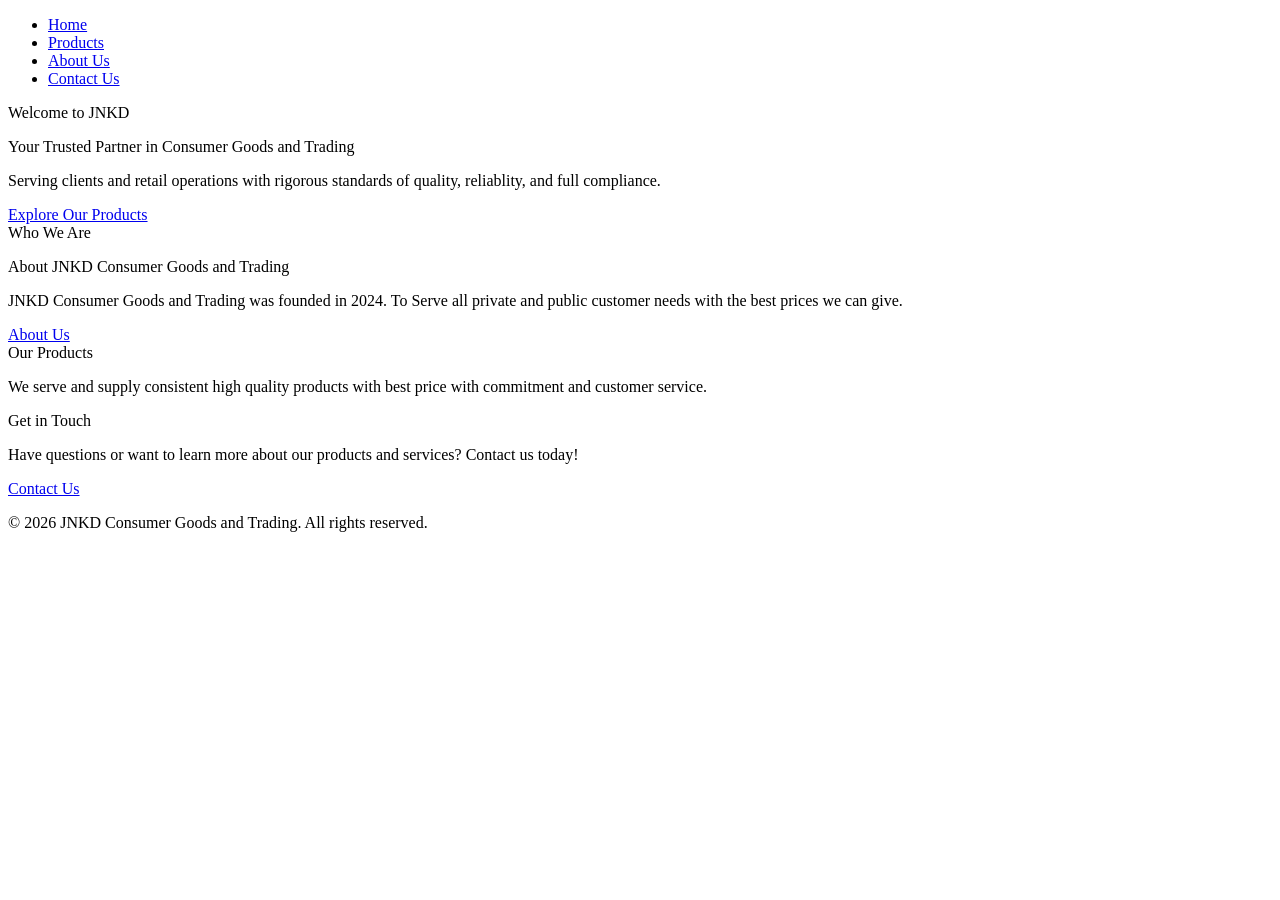
==== index.html @ f6cd907b "Init" ====
<!DOCTYPE html>
<html lang="en">
<head>
    <meta charset="UTF-8">
    <meta name="viewport" content="width=device-width, initial-scale=1.0">
    <title>JNKD</title>
</head>
<body>

    <!-- Navigation Bar -->
    <nav class="site-navigation">
        <div class="nav-container">
            <div class="logo">

            </div>
            <ul class="nav-links">
                <li><a href="index.html">Home</a></li>
                <li><a href="products.html">Products</a></li>
                <li><a href="about.html">About Us</a></li>
                <li><a href="contact.html">Contact Us</a></li>
            </ul>
        </div>
    </nav>

    <!-- Hero Section -->
    <section class="hero">
        <div class="hero-content">
            <span class="tagline">Welcome to JNKD</span>
            <p class="hero-title">Your Trusted Partner in Consumer Goods and Trading</p>
            <p class="hero-description">Serving clients and retail operations with rigorous standards of quality, reliablity, and full compliance.</p>
            <a href="products.html" class="btn">Explore Our Products</a>
        </div>
    </section>


    <!-- Brief About Us Description-->
    <section class="aboutus">
        <div class="aboutus-content">
            <span class="tagline">Who We Are</span>
            <p class="aboutus-title">About JNKD Consumer Goods and Trading</p>
            <p class="about-description">JNKD Consumer Goods and Trading was founded in 2024. To Serve all private and public customer needs with the best prices we can give.</p>
            <a href="about.html" class="btn">About Us</a>
        </div>
    </section>

    <section class="products">
        <div class="products-content">
            <span class="tagline">Our Products</span>
            <p class="products-description">We serve and supply consistent high quality products with best price with commitment and customer service.</p>
        </div>
    </section>

    <section class="contact">
        <div class="contact-container">
            <span class="tagline">Get in Touch</span>
            <p class="contact-description">Have questions or want to learn more about our products and services? Contact us today!</p>
            <a href="contact.html" class="btn">Contact Us</a>
        </div>
    </section>

    <footer class="site-footer">
        <div class="footer-content">
            <p>&copy; 2026 JNKD Consumer Goods and Trading. All rights reserved.</p>
        </div>
    </footer>
</body>
</html>
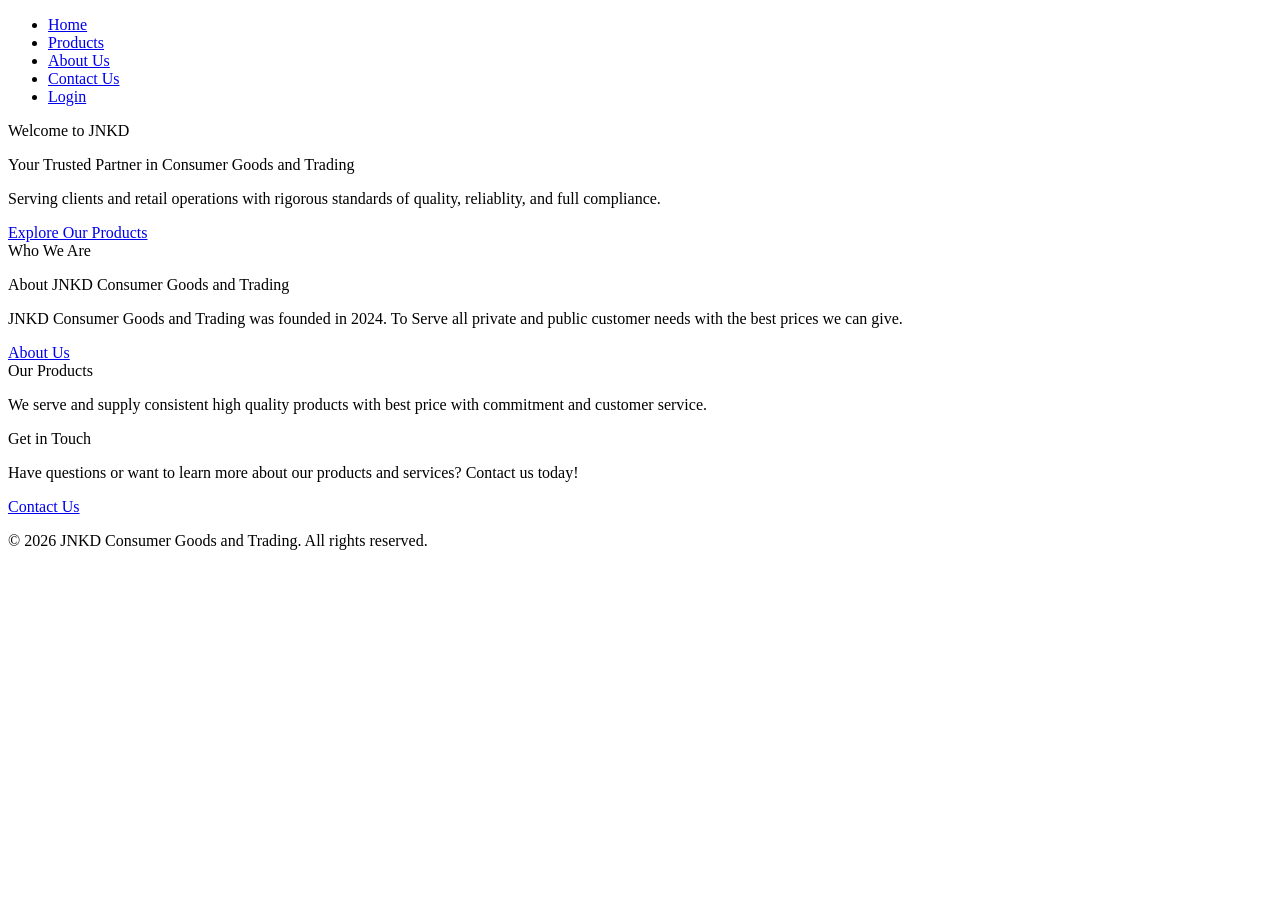
==== commit 8030f035: "Add Login link to navigation bar" ====
--- a/index.html
+++ b/index.html
@@ -18,6 +18,7 @@
                 <li><a href="products.html">Products</a></li>
                 <li><a href="about.html">About Us</a></li>
                 <li><a href="contact.html">Contact Us</a></li>
+                <li><a href="login.php" class="btn">Login</a></li>
             </ul>
         </div>
     </nav>
@@ -64,4 +65,4 @@
         </div>
     </footer>
 </body>
-</html>+</html>
